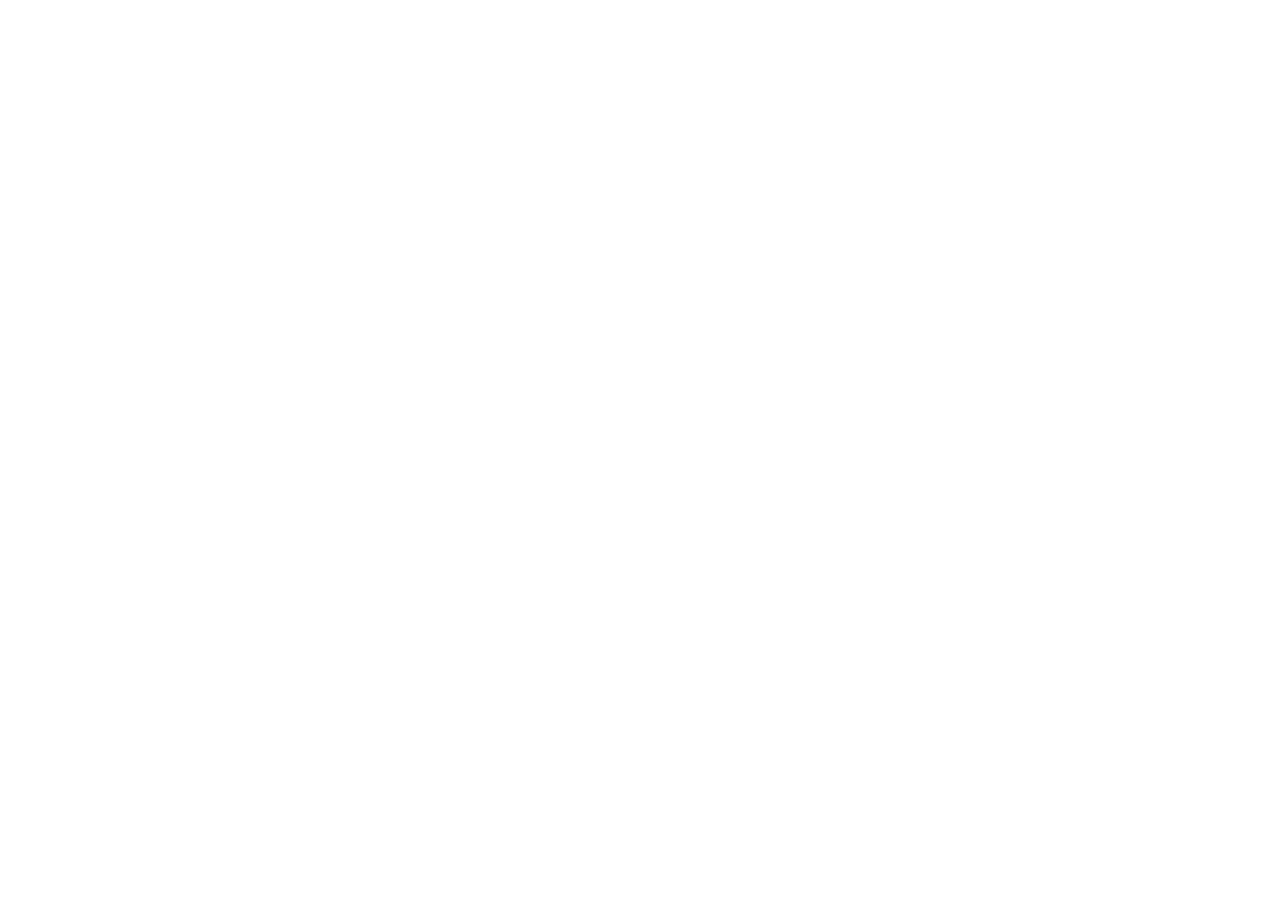
==== ejercicio html/inscripcion.html @ 9db234c0 "Nueva Inscripcion" ====
<!DOCTYPE html>
<html lang="en">
<head>
    <meta charset="UTF-8">
    <meta name="viewport" content="width=device-width, initial-scale=1.0">
    <meta http-equiv="X-UA-Compatible" content="ie=edge">
    <title>Document</title>
</head>
<body>
    <title>Inscripcion</title>
</body>
</html>
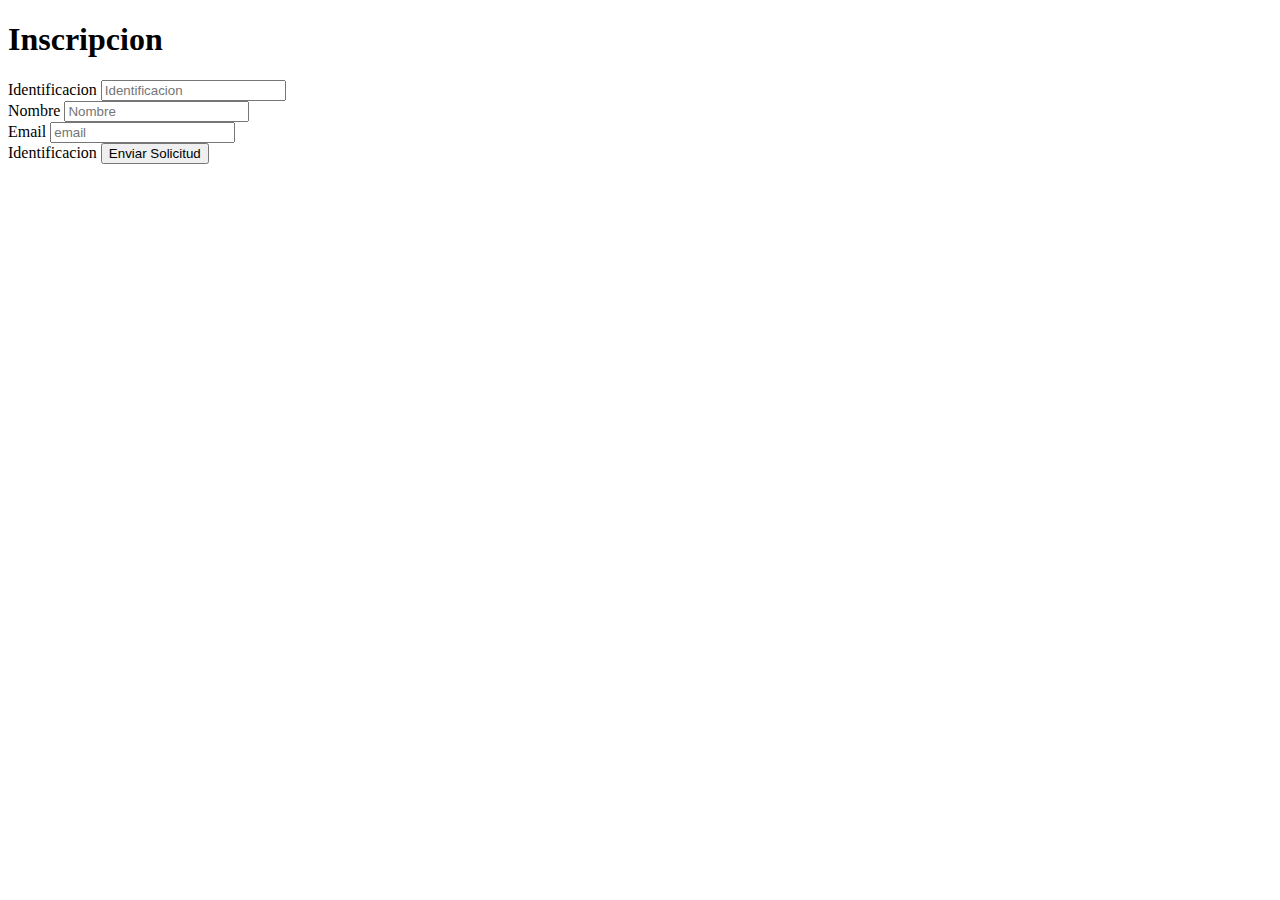
==== commit 4a6e0721: "Formulario de inscripciom" ====
--- a/ejercicio html/inscripcion.html
+++ b/ejercicio html/inscripcion.html
@@ -4,9 +4,25 @@
     <meta charset="UTF-8">
     <meta name="viewport" content="width=device-width, initial-scale=1.0">
     <meta http-equiv="X-UA-Compatible" content="ie=edge">
-    <title>Document</title>
+    <title>Inscripcion</title>
 </head>
 <body>
-    <title>Inscripcion</title>
+    <h1>Inscripcion</h1>
+    <form action="javascript:void(0)">
+        <label for="id">Identificacion</label>
+        <input id="id" type="text" placeholder="Identificacion" required>
+
+        <br>
+        <label for="id">Nombre</label>
+        <input type="text" id="nombre" placeholder="Nombre" required>
+
+        <br>
+        <label for="id">Email</label>
+        <input type="email" id="email" placeholder="email" required>
+
+        <br>
+        <label for="id">Identificacion</label>
+        <input type="submit" value="Enviar Solicitud">
+    </form>
 </body>
 </html>